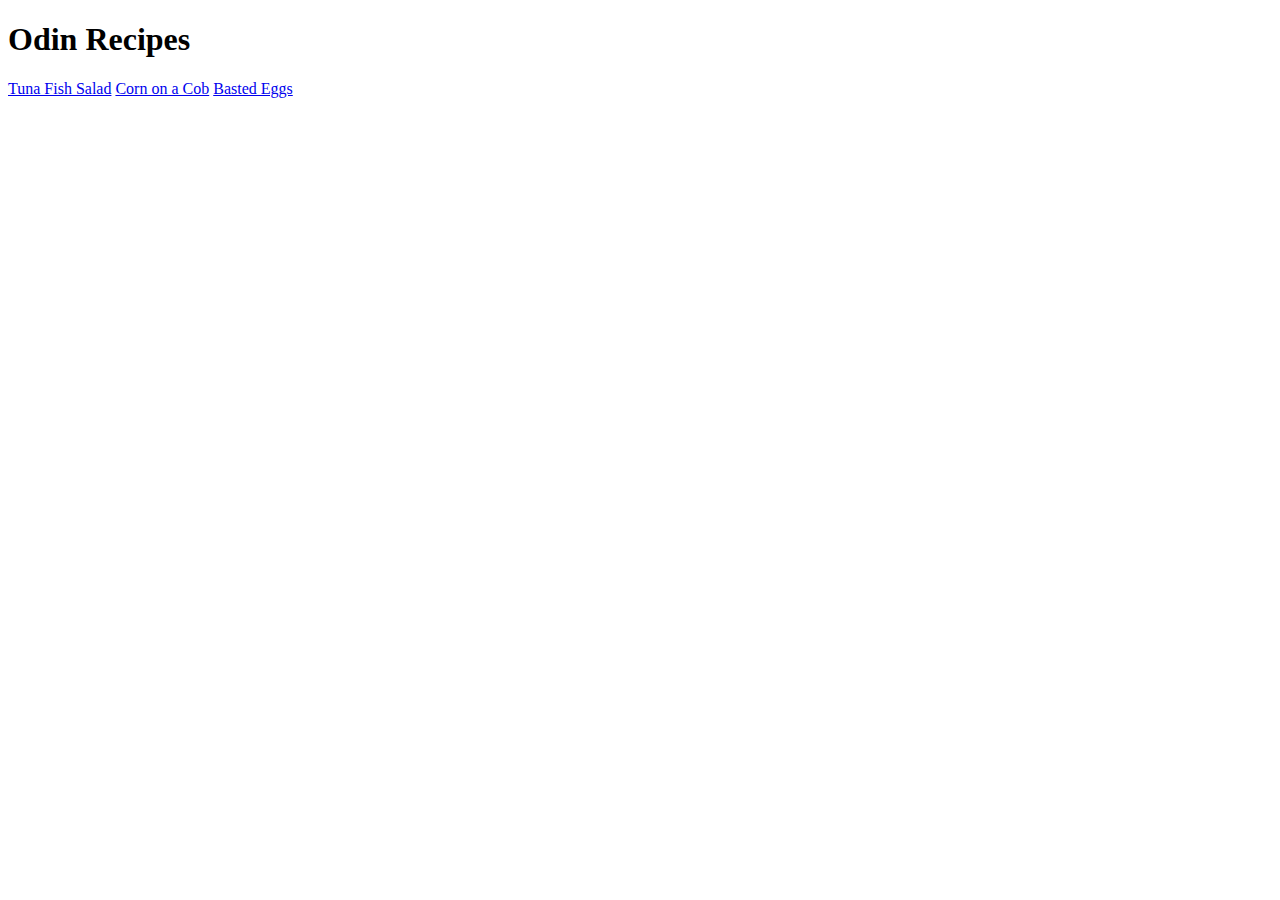
==== index.html @ 1ef82d0a "publishing" ====
<!DOCTYPE html>
<html lang="en">
<head>
    <meta charset="UTF-8">
    <meta http-equiv="X-UA-Compatible" content="IE=edge">
    <meta name="viewport" content="width=device-width, initial-scale=1.0">
    <title>Odin Recipes</title>
</head>
<body>
    <h1>Odin Recipes</h1>
    <a href="recipes/tuna-fish-salad.html">Tuna Fish Salad</a>
    <a href="recipes/corn-on-cob.html">Corn on a Cob</a>
    <a href="recipes/basted-eggs.html">Basted Eggs</a>
</body>
</html>
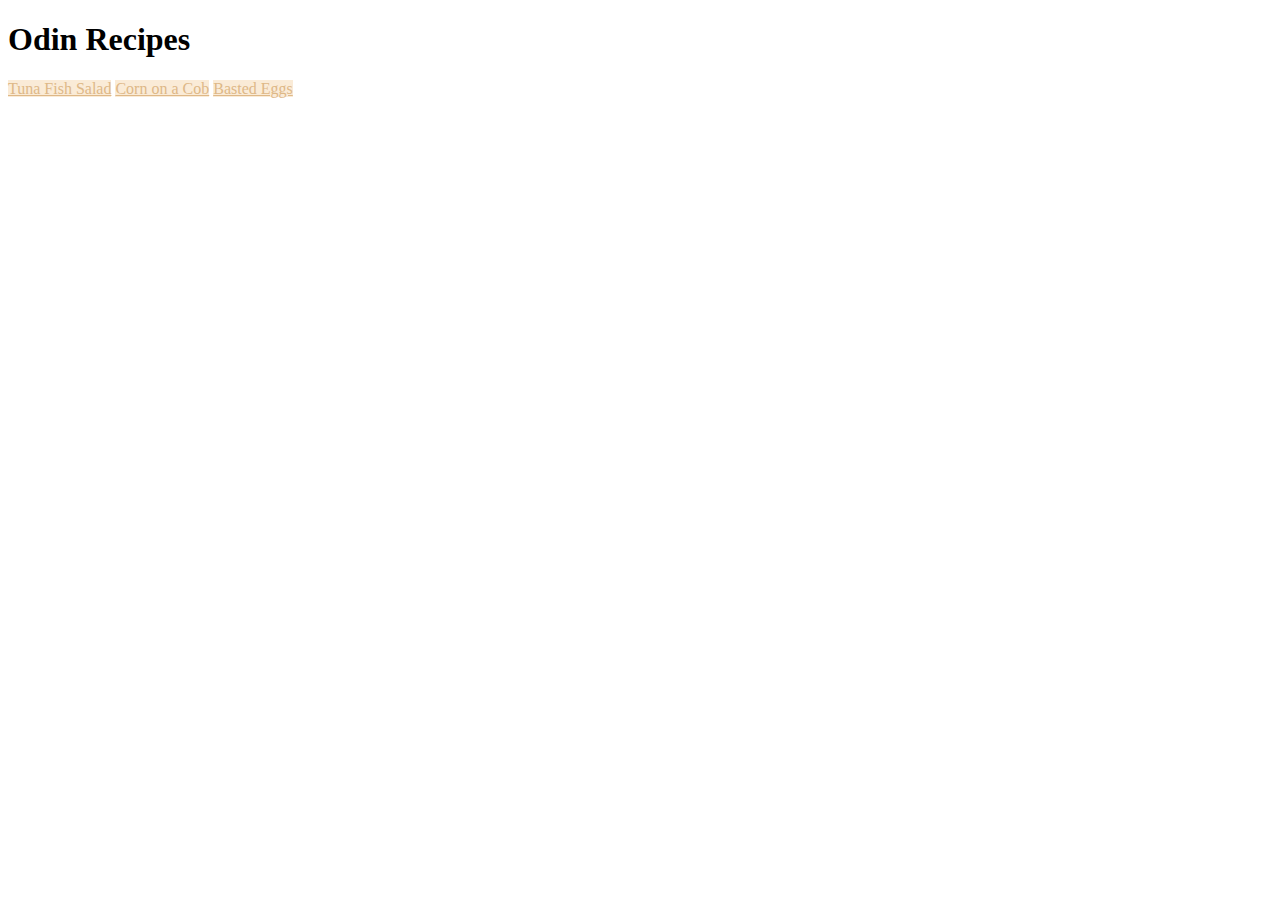
==== commit c914c1a9: "add css" ====
--- a/index.html
+++ b/index.html
@@ -4,6 +4,7 @@
     <meta charset="UTF-8">
     <meta http-equiv="X-UA-Compatible" content="IE=edge">
     <meta name="viewport" content="width=device-width, initial-scale=1.0">
+    <link rel="stylesheet" href="styles.css">
     <title>Odin Recipes</title>
 </head>
 <body>
--- a/styles.css
+++ b/styles.css
@@ -0,0 +1,4 @@
+a {
+    background-color: antiquewhite;
+    color: burlywood;
+}